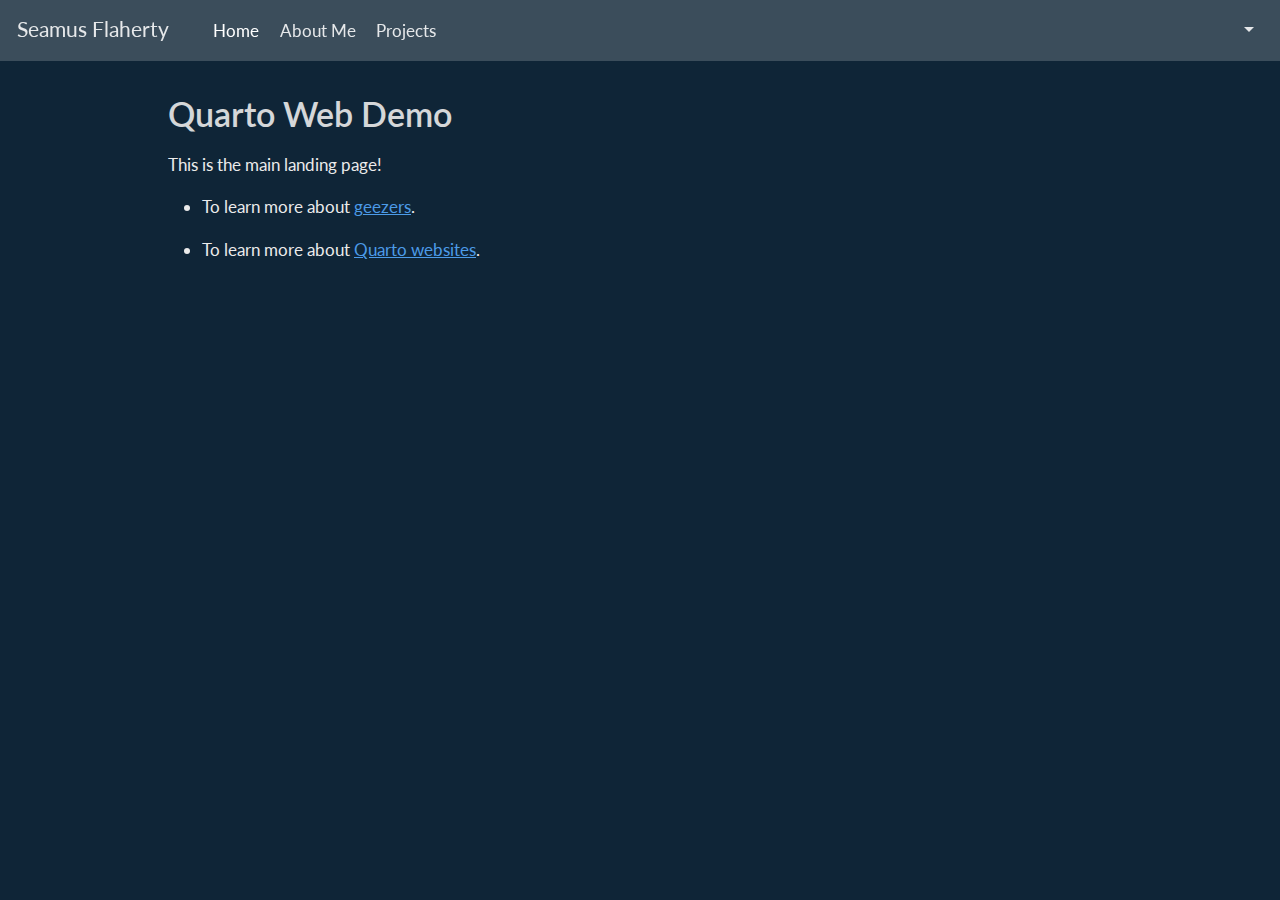
==== docs/index.html @ 13360056 "lasdhgkljadshga" ====
<!DOCTYPE html>
<html xmlns="http://www.w3.org/1999/xhtml" lang="en" xml:lang="en"><head>

<meta charset="utf-8">
<meta name="generator" content="quarto-1.3.433">

<meta name="viewport" content="width=device-width, initial-scale=1.0, user-scalable=yes">


<title>Seamus Flaherty - Quarto Web Demo</title>
<style>
code{white-space: pre-wrap;}
span.smallcaps{font-variant: small-caps;}
div.columns{display: flex; gap: min(4vw, 1.5em);}
div.column{flex: auto; overflow-x: auto;}
div.hanging-indent{margin-left: 1.5em; text-indent: -1.5em;}
ul.task-list{list-style: none;}
ul.task-list li input[type="checkbox"] {
  width: 0.8em;
  margin: 0 0.8em 0.2em -1em; /* quarto-specific, see https://github.com/quarto-dev/quarto-cli/issues/4556 */ 
  vertical-align: middle;
}
</style>


<script src="site_libs/quarto-nav/quarto-nav.js"></script>
<script src="site_libs/quarto-nav/headroom.min.js"></script>
<script src="site_libs/clipboard/clipboard.min.js"></script>
<script src="site_libs/quarto-search/autocomplete.umd.js"></script>
<script src="site_libs/quarto-search/fuse.min.js"></script>
<script src="site_libs/quarto-search/quarto-search.js"></script>
<meta name="quarto:offset" content="./">
<script src="site_libs/quarto-html/quarto.js"></script>
<script src="site_libs/quarto-html/popper.min.js"></script>
<script src="site_libs/quarto-html/tippy.umd.min.js"></script>
<script src="site_libs/quarto-html/anchor.min.js"></script>
<link href="site_libs/quarto-html/tippy.css" rel="stylesheet">
<link href="site_libs/quarto-html/quarto-syntax-highlighting-dark.css" rel="stylesheet" id="quarto-text-highlighting-styles">
<script src="site_libs/bootstrap/bootstrap.min.js"></script>
<link href="site_libs/bootstrap/bootstrap-icons.css" rel="stylesheet">
<link href="site_libs/bootstrap/bootstrap.min.css" rel="stylesheet" id="quarto-bootstrap" data-mode="dark">
<script id="quarto-search-options" type="application/json">{
  "location": "navbar",
  "copy-button": false,
  "collapse-after": 3,
  "panel-placement": "end",
  "type": "overlay",
  "limit": 20,
  "language": {
    "search-no-results-text": "No results",
    "search-matching-documents-text": "matching documents",
    "search-copy-link-title": "Copy link to search",
    "search-hide-matches-text": "Hide additional matches",
    "search-more-match-text": "more match in this document",
    "search-more-matches-text": "more matches in this document",
    "search-clear-button-title": "Clear",
    "search-detached-cancel-button-title": "Cancel",
    "search-submit-button-title": "Submit",
    "search-label": "Search"
  }
}</script>


<link rel="stylesheet" href="styles.css">
</head>

<body class="nav-fixed">

<div id="quarto-search-results"></div>
  <header id="quarto-header" class="headroom fixed-top">
    <nav class="navbar navbar-expand-lg navbar-dark ">
      <div class="navbar-container container-fluid">
      <div class="navbar-brand-container">
    <a class="navbar-brand" href="./index.html">
    <span class="navbar-title">Seamus Flaherty</span>
    </a>
  </div>
            <div id="quarto-search" class="" title="Search"></div>
          <button class="navbar-toggler" type="button" data-bs-toggle="collapse" data-bs-target="#navbarCollapse" aria-controls="navbarCollapse" aria-expanded="false" aria-label="Toggle navigation" onclick="if (window.quartoToggleHeadroom) { window.quartoToggleHeadroom(); }">
  <span class="navbar-toggler-icon"></span>
</button>
          <div class="collapse navbar-collapse" id="navbarCollapse">
            <ul class="navbar-nav navbar-nav-scroll me-auto">
  <li class="nav-item">
    <a class="nav-link active" href="./index.html" rel="" target="" aria-current="page">
 <span class="menu-text">Home</span></a>
  </li>  
  <li class="nav-item">
    <a class="nav-link" href="./about.html" rel="" target="">
 <span class="menu-text">About Me</span></a>
  </li>  
  <li class="nav-item">
    <a class="nav-link" href="./project.html" rel="" target="">
 <span class="menu-text">Projects</span></a>
  </li>  
</ul>
            <div class="quarto-navbar-tools ms-auto tools-wide">
    <a href="https://www.youtube.com/watch?v=dQw4w9WgXcQ" rel="" title="" class="quarto-navigation-tool px-1" aria-label=""><i class="bi bi-trash"></i></a>
    <a href="https://x.com" rel="" title="" class="quarto-navigation-tool px-1" aria-label=""><i class="bi bi-twitter"></i></a>
    <a href="https://www.linkedin.com/" rel="" title="" class="quarto-navigation-tool px-1" aria-label=""><i class="bi bi-linkedin"></i></a>
    <div class="dropdown">
      <a href="" title="" id="quarto-navigation-tool-dropdown-0" class="quarto-navigation-tool dropdown-toggle px-1" data-bs-toggle="dropdown" aria-expanded="false" aria-label=""><i class="bi bi-github"></i></a>
      <ul class="dropdown-menu dropdown-menu-end" aria-labelledby="quarto-navigation-tool-dropdown-0">
          <li>
            <a class="dropdown-item quarto-navbar-tools ms-auto-item" href="https://github.com">
            Source Code
            </a>
          </li>
          <li>
            <a class="dropdown-item quarto-navbar-tools ms-auto-item" href="https://github.com">
            Report a Bug
            </a>
          </li>
      </ul>
    </div>
</div>
          </div> <!-- /navcollapse -->
      </div> <!-- /container-fluid -->
    </nav>
</header>
<!-- content -->
<div id="quarto-content" class="quarto-container page-columns page-rows-contents page-layout-article page-navbar">
<!-- sidebar -->
<!-- margin-sidebar -->
    <div id="quarto-margin-sidebar" class="sidebar margin-sidebar">
        
    </div>
<!-- main -->
<main class="content" id="quarto-document-content">

<header id="title-block-header" class="quarto-title-block default">
<div class="quarto-title">
<h1 class="title">Quarto Web Demo</h1>
</div>



<div class="quarto-title-meta">

    
  
    
  </div>
  

</header>

<p>This is the main landing page!</p>
<ul>
<li><p>To learn more about <a href="https://www.thegeezer.com/">geezers</a>.</p></li>
<li><p>To learn more about <a href="https://quarto.org/docs/websites">Quarto websites</a>.</p></li>
</ul>



</main> <!-- /main -->
<script id="quarto-html-after-body" type="application/javascript">
window.document.addEventListener("DOMContentLoaded", function (event) {
  const toggleBodyColorMode = (bsSheetEl) => {
    const mode = bsSheetEl.getAttribute("data-mode");
    const bodyEl = window.document.querySelector("body");
    if (mode === "dark") {
      bodyEl.classList.add("quarto-dark");
      bodyEl.classList.remove("quarto-light");
    } else {
      bodyEl.classList.add("quarto-light");
      bodyEl.classList.remove("quarto-dark");
    }
  }
  const toggleBodyColorPrimary = () => {
    const bsSheetEl = window.document.querySelector("link#quarto-bootstrap");
    if (bsSheetEl) {
      toggleBodyColorMode(bsSheetEl);
    }
  }
  toggleBodyColorPrimary();  
  const icon = "";
  const anchorJS = new window.AnchorJS();
  anchorJS.options = {
    placement: 'right',
    icon: icon
  };
  anchorJS.add('.anchored');
  const isCodeAnnotation = (el) => {
    for (const clz of el.classList) {
      if (clz.startsWith('code-annotation-')) {                     
        return true;
      }
    }
    return false;
  }
  const clipboard = new window.ClipboardJS('.code-copy-button', {
    text: function(trigger) {
      const codeEl = trigger.previousElementSibling.cloneNode(true);
      for (const childEl of codeEl.children) {
        if (isCodeAnnotation(childEl)) {
          childEl.remove();
        }
      }
      return codeEl.innerText;
    }
  });
  clipboard.on('success', function(e) {
    // button target
    const button = e.trigger;
    // don't keep focus
    button.blur();
    // flash "checked"
    button.classList.add('code-copy-button-checked');
    var currentTitle = button.getAttribute("title");
    button.setAttribute("title", "Copied!");
    let tooltip;
    if (window.bootstrap) {
      button.setAttribute("data-bs-toggle", "tooltip");
      button.setAttribute("data-bs-placement", "left");
      button.setAttribute("data-bs-title", "Copied!");
      tooltip = new bootstrap.Tooltip(button, 
        { trigger: "manual", 
          customClass: "code-copy-button-tooltip",
          offset: [0, -8]});
      tooltip.show();    
    }
    setTimeout(function() {
      if (tooltip) {
        tooltip.hide();
        button.removeAttribute("data-bs-title");
        button.removeAttribute("data-bs-toggle");
        button.removeAttribute("data-bs-placement");
      }
      button.setAttribute("title", currentTitle);
      button.classList.remove('code-copy-button-checked');
    }, 1000);
    // clear code selection
    e.clearSelection();
  });
  function tippyHover(el, contentFn) {
    const config = {
      allowHTML: true,
      content: contentFn,
      maxWidth: 500,
      delay: 100,
      arrow: false,
      appendTo: function(el) {
          return el.parentElement;
      },
      interactive: true,
      interactiveBorder: 10,
      theme: 'quarto',
      placement: 'bottom-start'
    };
    window.tippy(el, config); 
  }
  const noterefs = window.document.querySelectorAll('a[role="doc-noteref"]');
  for (var i=0; i<noterefs.length; i++) {
    const ref = noterefs[i];
    tippyHover(ref, function() {
      // use id or data attribute instead here
      let href = ref.getAttribute('data-footnote-href') || ref.getAttribute('href');
      try { href = new URL(href).hash; } catch {}
      const id = href.replace(/^#\/?/, "");
      const note = window.document.getElementById(id);
      return note.innerHTML;
    });
  }
      let selectedAnnoteEl;
      const selectorForAnnotation = ( cell, annotation) => {
        let cellAttr = 'data-code-cell="' + cell + '"';
        let lineAttr = 'data-code-annotation="' +  annotation + '"';
        const selector = 'span[' + cellAttr + '][' + lineAttr + ']';
        return selector;
      }
      const selectCodeLines = (annoteEl) => {
        const doc = window.document;
        const targetCell = annoteEl.getAttribute("data-target-cell");
        const targetAnnotation = annoteEl.getAttribute("data-target-annotation");
        const annoteSpan = window.document.querySelector(selectorForAnnotation(targetCell, targetAnnotation));
        const lines = annoteSpan.getAttribute("data-code-lines").split(",");
        const lineIds = lines.map((line) => {
          return targetCell + "-" + line;
        })
        let top = null;
        let height = null;
        let parent = null;
        if (lineIds.length > 0) {
            //compute the position of the single el (top and bottom and make a div)
            const el = window.document.getElementById(lineIds[0]);
            top = el.offsetTop;
            height = el.offsetHeight;
            parent = el.parentElement.parentElement;
          if (lineIds.length > 1) {
            const lastEl = window.document.getElementById(lineIds[lineIds.length - 1]);
            const bottom = lastEl.offsetTop + lastEl.offsetHeight;
            height = bottom - top;
          }
          if (top !== null && height !== null && parent !== null) {
            // cook up a div (if necessary) and position it 
            let div = window.document.getElementById("code-annotation-line-highlight");
            if (div === null) {
              div = window.document.createElement("div");
              div.setAttribute("id", "code-annotation-line-highlight");
              div.style.position = 'absolute';
              parent.appendChild(div);
            }
            div.style.top = top - 2 + "px";
            div.style.height = height + 4 + "px";
            let gutterDiv = window.document.getElementById("code-annotation-line-highlight-gutter");
            if (gutterDiv === null) {
              gutterDiv = window.document.createElement("div");
              gutterDiv.setAttribute("id", "code-annotation-line-highlight-gutter");
              gutterDiv.style.position = 'absolute';
              const codeCell = window.document.getElementById(targetCell);
              const gutter = codeCell.querySelector('.code-annotation-gutter');
              gutter.appendChild(gutterDiv);
            }
            gutterDiv.style.top = top - 2 + "px";
            gutterDiv.style.height = height + 4 + "px";
          }
          selectedAnnoteEl = annoteEl;
        }
      };
      const unselectCodeLines = () => {
        const elementsIds = ["code-annotation-line-highlight", "code-annotation-line-highlight-gutter"];
        elementsIds.forEach((elId) => {
          const div = window.document.getElementById(elId);
          if (div) {
            div.remove();
          }
        });
        selectedAnnoteEl = undefined;
      };
      // Attach click handler to the DT
      const annoteDls = window.document.querySelectorAll('dt[data-target-cell]');
      for (const annoteDlNode of annoteDls) {
        annoteDlNode.addEventListener('click', (event) => {
          const clickedEl = event.target;
          if (clickedEl !== selectedAnnoteEl) {
            unselectCodeLines();
            const activeEl = window.document.querySelector('dt[data-target-cell].code-annotation-active');
            if (activeEl) {
              activeEl.classList.remove('code-annotation-active');
            }
            selectCodeLines(clickedEl);
            clickedEl.classList.add('code-annotation-active');
          } else {
            // Unselect the line
            unselectCodeLines();
            clickedEl.classList.remove('code-annotation-active');
          }
        });
      }
  const findCites = (el) => {
    const parentEl = el.parentElement;
    if (parentEl) {
      const cites = parentEl.dataset.cites;
      if (cites) {
        return {
          el,
          cites: cites.split(' ')
        };
      } else {
        return findCites(el.parentElement)
      }
    } else {
      return undefined;
    }
  };
  var bibliorefs = window.document.querySelectorAll('a[role="doc-biblioref"]');
  for (var i=0; i<bibliorefs.length; i++) {
    const ref = bibliorefs[i];
    const citeInfo = findCites(ref);
    if (citeInfo) {
      tippyHover(citeInfo.el, function() {
        var popup = window.document.createElement('div');
        citeInfo.cites.forEach(function(cite) {
          var citeDiv = window.document.createElement('div');
          citeDiv.classList.add('hanging-indent');
          citeDiv.classList.add('csl-entry');
          var biblioDiv = window.document.getElementById('ref-' + cite);
          if (biblioDiv) {
            citeDiv.innerHTML = biblioDiv.innerHTML;
          }
          popup.appendChild(citeDiv);
        });
        return popup.innerHTML;
      });
    }
  }
});
</script>
</div> <!-- /content -->



</body></html>
---- docs/site_libs/quarto-html/quarto-syntax-highlighting-dark.css ----
/* quarto syntax highlight colors */
:root {
  --quarto-hl-al-color: #f07178;
  --quarto-hl-an-color: #d4d0ab;
  --quarto-hl-at-color: #00e0e0;
  --quarto-hl-bn-color: #d4d0ab;
  --quarto-hl-bu-color: #abe338;
  --quarto-hl-ch-color: #abe338;
  --quarto-hl-co-color: #f8f8f2;
  --quarto-hl-cv-color: #ffd700;
  --quarto-hl-cn-color: #ffd700;
  --quarto-hl-cf-color: #ffa07a;
  --quarto-hl-dt-color: #ffa07a;
  --quarto-hl-dv-color: #d4d0ab;
  --quarto-hl-do-color: #f8f8f2;
  --quarto-hl-er-color: #f07178;
  --quarto-hl-ex-color: #00e0e0;
  --quarto-hl-fl-color: #d4d0ab;
  --quarto-hl-fu-color: #ffa07a;
  --quarto-hl-im-color: #abe338;
  --quarto-hl-in-color: #d4d0ab;
  --quarto-hl-kw-color: #ffa07a;
  --quarto-hl-op-color: #ffa07a;
  --quarto-hl-ot-color: #00e0e0;
  --quarto-hl-pp-color: #dcc6e0;
  --quarto-hl-re-color: #00e0e0;
  --quarto-hl-sc-color: #abe338;
  --quarto-hl-ss-color: #abe338;
  --quarto-hl-st-color: #abe338;
  --quarto-hl-va-color: #00e0e0;
  --quarto-hl-vs-color: #abe338;
  --quarto-hl-wa-color: #dcc6e0;
}

/* other quarto variables */
:root {
  --quarto-font-monospace: SFMono-Regular, Menlo, Monaco, Consolas, "Liberation Mono", "Courier New", monospace;
}

code span.al {
  background-color: #2a0f15;
  font-weight: bold;
  color: #f07178;
}

code span.an {
  color: #d4d0ab;
}

code span.at {
  color: #00e0e0;
}

code span.bn {
  color: #d4d0ab;
}

code span.bu {
  color: #abe338;
}

code span.ch {
  color: #abe338;
}

code span.co {
  font-style: italic;
  color: #f8f8f2;
}

code span.cv {
  color: #ffd700;
}

code span.cn {
  color: #ffd700;
}

code span.cf {
  font-weight: bold;
  color: #ffa07a;
}

code span.dt {
  color: #ffa07a;
}

code span.dv {
  color: #d4d0ab;
}

code span.do {
  color: #f8f8f2;
}

code span.er {
  color: #f07178;
  text-decoration: underline;
}

code span.ex {
  font-weight: bold;
  color: #00e0e0;
}

code span.fl {
  color: #d4d0ab;
}

code span.fu {
  color: #ffa07a;
}

code span.im {
  color: #abe338;
}

code span.in {
  color: #d4d0ab;
}

code span.kw {
  font-weight: bold;
  color: #ffa07a;
}

pre > code.sourceCode > span {
  color: #f8f8f2;
}

code span {
  color: #f8f8f2;
}

code.sourceCode > span {
  color: #f8f8f2;
}

div.sourceCode,
div.sourceCode pre.sourceCode {
  color: #f8f8f2;
}

code span.op {
  color: #ffa07a;
}

code span.ot {
  color: #00e0e0;
}

code span.pp {
  color: #dcc6e0;
}

code span.re {
  background-color: #f8f8f2;
  color: #00e0e0;
}

code span.sc {
  color: #abe338;
}

code span.ss {
  color: #abe338;
}

code span.st {
  color: #abe338;
}

code span.va {
  color: #00e0e0;
}

code span.vs {
  color: #abe338;
}

code span.wa {
  color: #dcc6e0;
}

.prevent-inlining {
  content: "</";
}

/*# sourceMappingURL=935a306eefa94366c21e1a970dddb765.css.map */
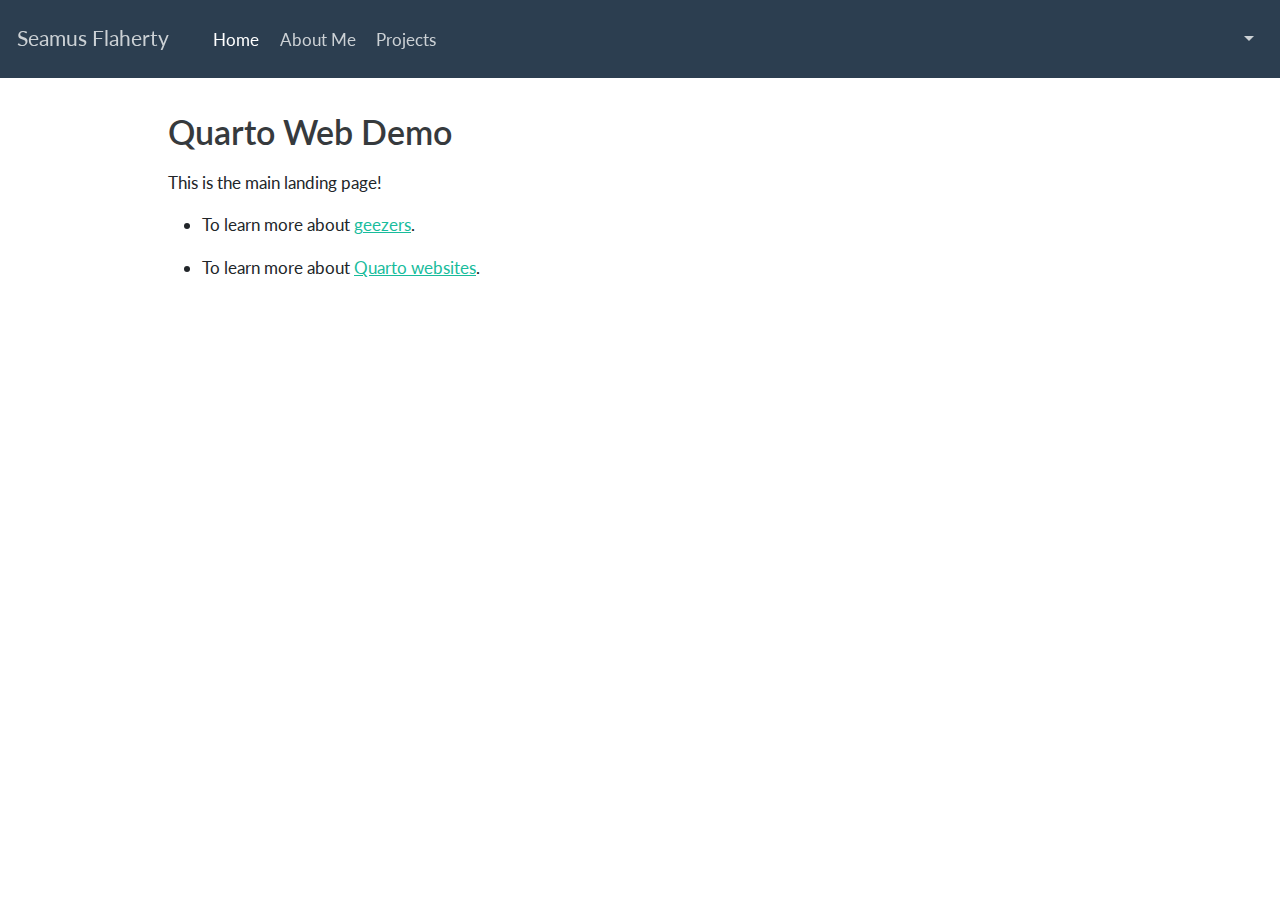
==== commit e1324349: "alisdhglaiusdgiuSJDBFLjbsdflisjdh" ====
--- a/docs/index.html
+++ b/docs/index.html
@@ -35,10 +35,10 @@
 <script src="site_libs/quarto-html/tippy.umd.min.js"></script>
 <script src="site_libs/quarto-html/anchor.min.js"></script>
 <link href="site_libs/quarto-html/tippy.css" rel="stylesheet">
-<link href="site_libs/quarto-html/quarto-syntax-highlighting-dark.css" rel="stylesheet" id="quarto-text-highlighting-styles">
+<link href="site_libs/quarto-html/quarto-syntax-highlighting.css" rel="stylesheet" id="quarto-text-highlighting-styles">
 <script src="site_libs/bootstrap/bootstrap.min.js"></script>
 <link href="site_libs/bootstrap/bootstrap-icons.css" rel="stylesheet">
-<link href="site_libs/bootstrap/bootstrap.min.css" rel="stylesheet" id="quarto-bootstrap" data-mode="dark">
+<link href="site_libs/bootstrap/bootstrap.min.css" rel="stylesheet" id="quarto-bootstrap" data-mode="light">
 <script id="quarto-search-options" type="application/json">{
   "location": "navbar",
   "copy-button": false,
--- a/docs/site_libs/quarto-html/quarto-syntax-highlighting.css
+++ b/docs/site_libs/quarto-html/quarto-syntax-highlighting.css
@@ -0,0 +1,203 @@
+/* quarto syntax highlight colors */
+:root {
+  --quarto-hl-ot-color: #003B4F;
+  --quarto-hl-at-color: #657422;
+  --quarto-hl-ss-color: #20794D;
+  --quarto-hl-an-color: #5E5E5E;
+  --quarto-hl-fu-color: #4758AB;
+  --quarto-hl-st-color: #20794D;
+  --quarto-hl-cf-color: #003B4F;
+  --quarto-hl-op-color: #5E5E5E;
+  --quarto-hl-er-color: #AD0000;
+  --quarto-hl-bn-color: #AD0000;
+  --quarto-hl-al-color: #AD0000;
+  --quarto-hl-va-color: #111111;
+  --quarto-hl-bu-color: inherit;
+  --quarto-hl-ex-color: inherit;
+  --quarto-hl-pp-color: #AD0000;
+  --quarto-hl-in-color: #5E5E5E;
+  --quarto-hl-vs-color: #20794D;
+  --quarto-hl-wa-color: #5E5E5E;
+  --quarto-hl-do-color: #5E5E5E;
+  --quarto-hl-im-color: #00769E;
+  --quarto-hl-ch-color: #20794D;
+  --quarto-hl-dt-color: #AD0000;
+  --quarto-hl-fl-color: #AD0000;
+  --quarto-hl-co-color: #5E5E5E;
+  --quarto-hl-cv-color: #5E5E5E;
+  --quarto-hl-cn-color: #8f5902;
+  --quarto-hl-sc-color: #5E5E5E;
+  --quarto-hl-dv-color: #AD0000;
+  --quarto-hl-kw-color: #003B4F;
+}
+
+/* other quarto variables */
+:root {
+  --quarto-font-monospace: SFMono-Regular, Menlo, Monaco, Consolas, "Liberation Mono", "Courier New", monospace;
+}
+
+pre > code.sourceCode > span {
+  color: #003B4F;
+}
+
+code span {
+  color: #003B4F;
+}
+
+code.sourceCode > span {
+  color: #003B4F;
+}
+
+div.sourceCode,
+div.sourceCode pre.sourceCode {
+  color: #003B4F;
+}
+
+code span.ot {
+  color: #003B4F;
+  font-style: inherit;
+}
+
+code span.at {
+  color: #657422;
+  font-style: inherit;
+}
+
+code span.ss {
+  color: #20794D;
+  font-style: inherit;
+}
+
+code span.an {
+  color: #5E5E5E;
+  font-style: inherit;
+}
+
+code span.fu {
+  color: #4758AB;
+  font-style: inherit;
+}
+
+code span.st {
+  color: #20794D;
+  font-style: inherit;
+}
+
+code span.cf {
+  color: #003B4F;
+  font-style: inherit;
+}
+
+code span.op {
+  color: #5E5E5E;
+  font-style: inherit;
+}
+
+code span.er {
+  color: #AD0000;
+  font-style: inherit;
+}
+
+code span.bn {
+  color: #AD0000;
+  font-style: inherit;
+}
+
+code span.al {
+  color: #AD0000;
+  font-style: inherit;
+}
+
+code span.va {
+  color: #111111;
+  font-style: inherit;
+}
+
+code span.bu {
+  font-style: inherit;
+}
+
+code span.ex {
+  font-style: inherit;
+}
+
+code span.pp {
+  color: #AD0000;
+  font-style: inherit;
+}
+
+code span.in {
+  color: #5E5E5E;
+  font-style: inherit;
+}
+
+code span.vs {
+  color: #20794D;
+  font-style: inherit;
+}
+
+code span.wa {
+  color: #5E5E5E;
+  font-style: italic;
+}
+
+code span.do {
+  color: #5E5E5E;
+  font-style: italic;
+}
+
+code span.im {
+  color: #00769E;
+  font-style: inherit;
+}
+
+code span.ch {
+  color: #20794D;
+  font-style: inherit;
+}
+
+code span.dt {
+  color: #AD0000;
+  font-style: inherit;
+}
+
+code span.fl {
+  color: #AD0000;
+  font-style: inherit;
+}
+
+code span.co {
+  color: #5E5E5E;
+  font-style: inherit;
+}
+
+code span.cv {
+  color: #5E5E5E;
+  font-style: italic;
+}
+
+code span.cn {
+  color: #8f5902;
+  font-style: inherit;
+}
+
+code span.sc {
+  color: #5E5E5E;
+  font-style: inherit;
+}
+
+code span.dv {
+  color: #AD0000;
+  font-style: inherit;
+}
+
+code span.kw {
+  color: #003B4F;
+  font-style: inherit;
+}
+
+.prevent-inlining {
+  content: "</";
+}
+
+/*# sourceMappingURL=debc5d5d77c3f9108843748ff7464032.css.map */
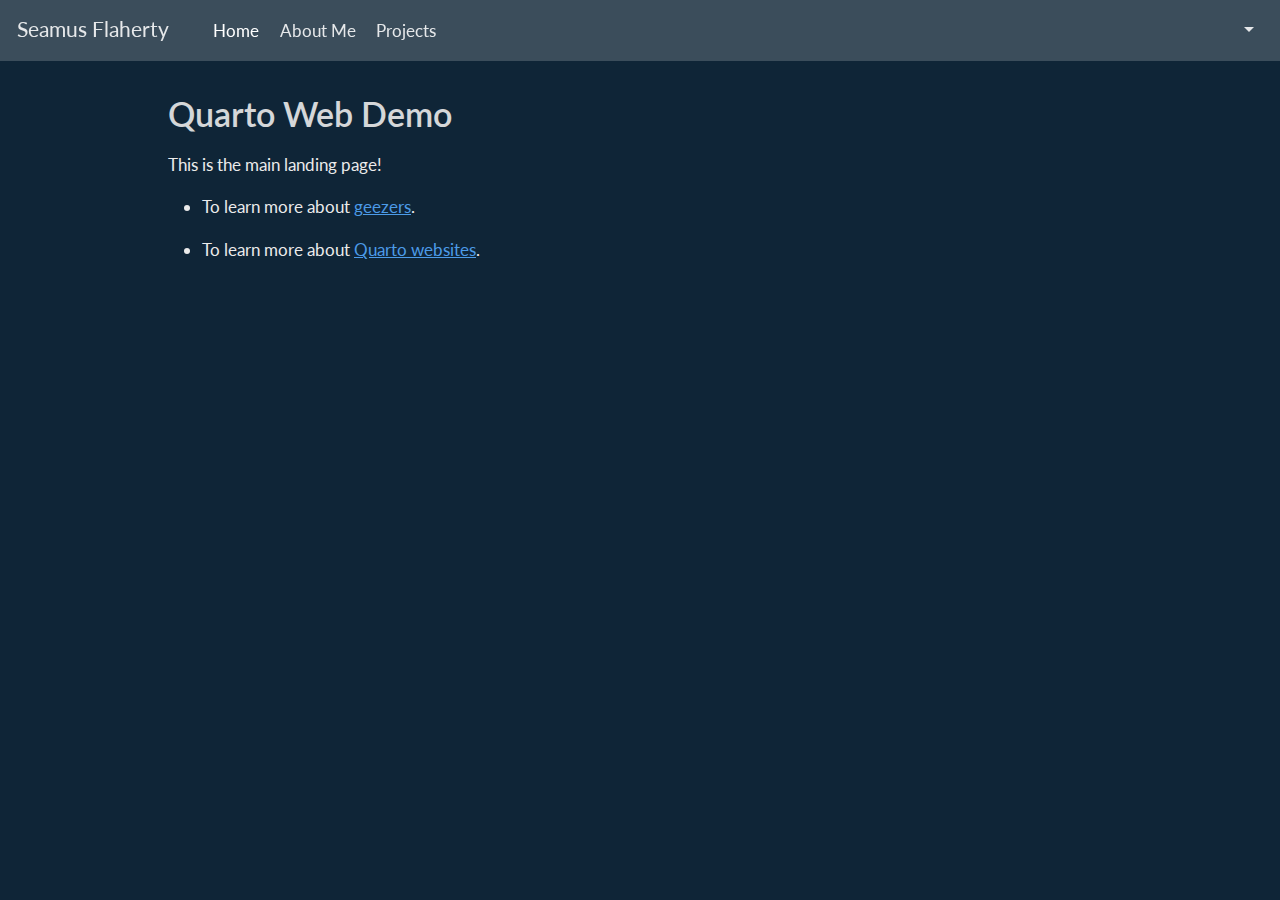
==== commit 5dfe8f43: "hkgsjghftdgnbfvhgfbfbvdggffggffggfgfgfgffggffgfgfggfgfgffggffggfgf" ====
--- a/docs/index.html
+++ b/docs/index.html
@@ -35,10 +35,10 @@
 <script src="site_libs/quarto-html/tippy.umd.min.js"></script>
 <script src="site_libs/quarto-html/anchor.min.js"></script>
 <link href="site_libs/quarto-html/tippy.css" rel="stylesheet">
-<link href="site_libs/quarto-html/quarto-syntax-highlighting.css" rel="stylesheet" id="quarto-text-highlighting-styles">
+<link href="site_libs/quarto-html/quarto-syntax-highlighting-dark.css" rel="stylesheet" id="quarto-text-highlighting-styles">
 <script src="site_libs/bootstrap/bootstrap.min.js"></script>
 <link href="site_libs/bootstrap/bootstrap-icons.css" rel="stylesheet">
-<link href="site_libs/bootstrap/bootstrap.min.css" rel="stylesheet" id="quarto-bootstrap" data-mode="light">
+<link href="site_libs/bootstrap/bootstrap.min.css" rel="stylesheet" id="quarto-bootstrap" data-mode="dark">
 <script id="quarto-search-options" type="application/json">{
   "location": "navbar",
   "copy-button": false,
--- a/docs/site_libs/quarto-html/quarto-syntax-highlighting-dark.css
+++ b/docs/site_libs/quarto-html/quarto-syntax-highlighting-dark.css
@@ -0,0 +1,189 @@
+/* quarto syntax highlight colors */
+:root {
+  --quarto-hl-al-color: #f07178;
+  --quarto-hl-an-color: #d4d0ab;
+  --quarto-hl-at-color: #00e0e0;
+  --quarto-hl-bn-color: #d4d0ab;
+  --quarto-hl-bu-color: #abe338;
+  --quarto-hl-ch-color: #abe338;
+  --quarto-hl-co-color: #f8f8f2;
+  --quarto-hl-cv-color: #ffd700;
+  --quarto-hl-cn-color: #ffd700;
+  --quarto-hl-cf-color: #ffa07a;
+  --quarto-hl-dt-color: #ffa07a;
+  --quarto-hl-dv-color: #d4d0ab;
+  --quarto-hl-do-color: #f8f8f2;
+  --quarto-hl-er-color: #f07178;
+  --quarto-hl-ex-color: #00e0e0;
+  --quarto-hl-fl-color: #d4d0ab;
+  --quarto-hl-fu-color: #ffa07a;
+  --quarto-hl-im-color: #abe338;
+  --quarto-hl-in-color: #d4d0ab;
+  --quarto-hl-kw-color: #ffa07a;
+  --quarto-hl-op-color: #ffa07a;
+  --quarto-hl-ot-color: #00e0e0;
+  --quarto-hl-pp-color: #dcc6e0;
+  --quarto-hl-re-color: #00e0e0;
+  --quarto-hl-sc-color: #abe338;
+  --quarto-hl-ss-color: #abe338;
+  --quarto-hl-st-color: #abe338;
+  --quarto-hl-va-color: #00e0e0;
+  --quarto-hl-vs-color: #abe338;
+  --quarto-hl-wa-color: #dcc6e0;
+}
+
+/* other quarto variables */
+:root {
+  --quarto-font-monospace: SFMono-Regular, Menlo, Monaco, Consolas, "Liberation Mono", "Courier New", monospace;
+}
+
+code span.al {
+  background-color: #2a0f15;
+  font-weight: bold;
+  color: #f07178;
+}
+
+code span.an {
+  color: #d4d0ab;
+}
+
+code span.at {
+  color: #00e0e0;
+}
+
+code span.bn {
+  color: #d4d0ab;
+}
+
+code span.bu {
+  color: #abe338;
+}
+
+code span.ch {
+  color: #abe338;
+}
+
+code span.co {
+  font-style: italic;
+  color: #f8f8f2;
+}
+
+code span.cv {
+  color: #ffd700;
+}
+
+code span.cn {
+  color: #ffd700;
+}
+
+code span.cf {
+  font-weight: bold;
+  color: #ffa07a;
+}
+
+code span.dt {
+  color: #ffa07a;
+}
+
+code span.dv {
+  color: #d4d0ab;
+}
+
+code span.do {
+  color: #f8f8f2;
+}
+
+code span.er {
+  color: #f07178;
+  text-decoration: underline;
+}
+
+code span.ex {
+  font-weight: bold;
+  color: #00e0e0;
+}
+
+code span.fl {
+  color: #d4d0ab;
+}
+
+code span.fu {
+  color: #ffa07a;
+}
+
+code span.im {
+  color: #abe338;
+}
+
+code span.in {
+  color: #d4d0ab;
+}
+
+code span.kw {
+  font-weight: bold;
+  color: #ffa07a;
+}
+
+pre > code.sourceCode > span {
+  color: #f8f8f2;
+}
+
+code span {
+  color: #f8f8f2;
+}
+
+code.sourceCode > span {
+  color: #f8f8f2;
+}
+
+div.sourceCode,
+div.sourceCode pre.sourceCode {
+  color: #f8f8f2;
+}
+
+code span.op {
+  color: #ffa07a;
+}
+
+code span.ot {
+  color: #00e0e0;
+}
+
+code span.pp {
+  color: #dcc6e0;
+}
+
+code span.re {
+  background-color: #f8f8f2;
+  color: #00e0e0;
+}
+
+code span.sc {
+  color: #abe338;
+}
+
+code span.ss {
+  color: #abe338;
+}
+
+code span.st {
+  color: #abe338;
+}
+
+code span.va {
+  color: #00e0e0;
+}
+
+code span.vs {
+  color: #abe338;
+}
+
+code span.wa {
+  color: #dcc6e0;
+}
+
+.prevent-inlining {
+  content: "</";
+}
+
+/*# sourceMappingURL=935a306eefa94366c21e1a970dddb765.css.map */
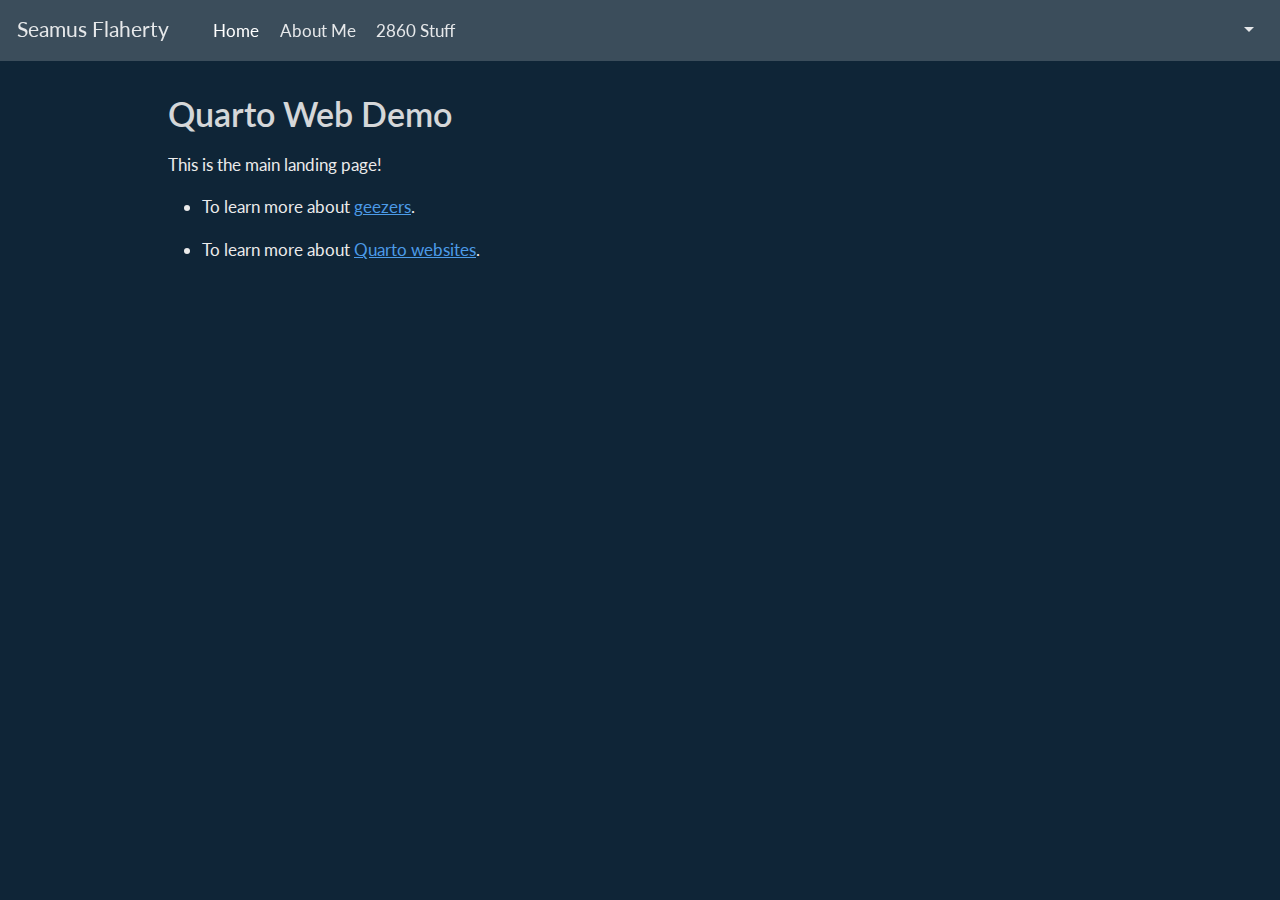
==== commit 6f2fe198: "aesglhiuashlgukahsdkljgasldkjgalksjdhgaksdjhga" ====
--- a/docs/index.html
+++ b/docs/index.html
@@ -91,7 +91,7 @@
   </li>  
   <li class="nav-item">
     <a class="nav-link" href="./project.html" rel="" target="">
- <span class="menu-text">Projects</span></a>
+ <span class="menu-text">2860 Stuff</span></a>
   </li>  
 </ul>
             <div class="quarto-navbar-tools ms-auto tools-wide">
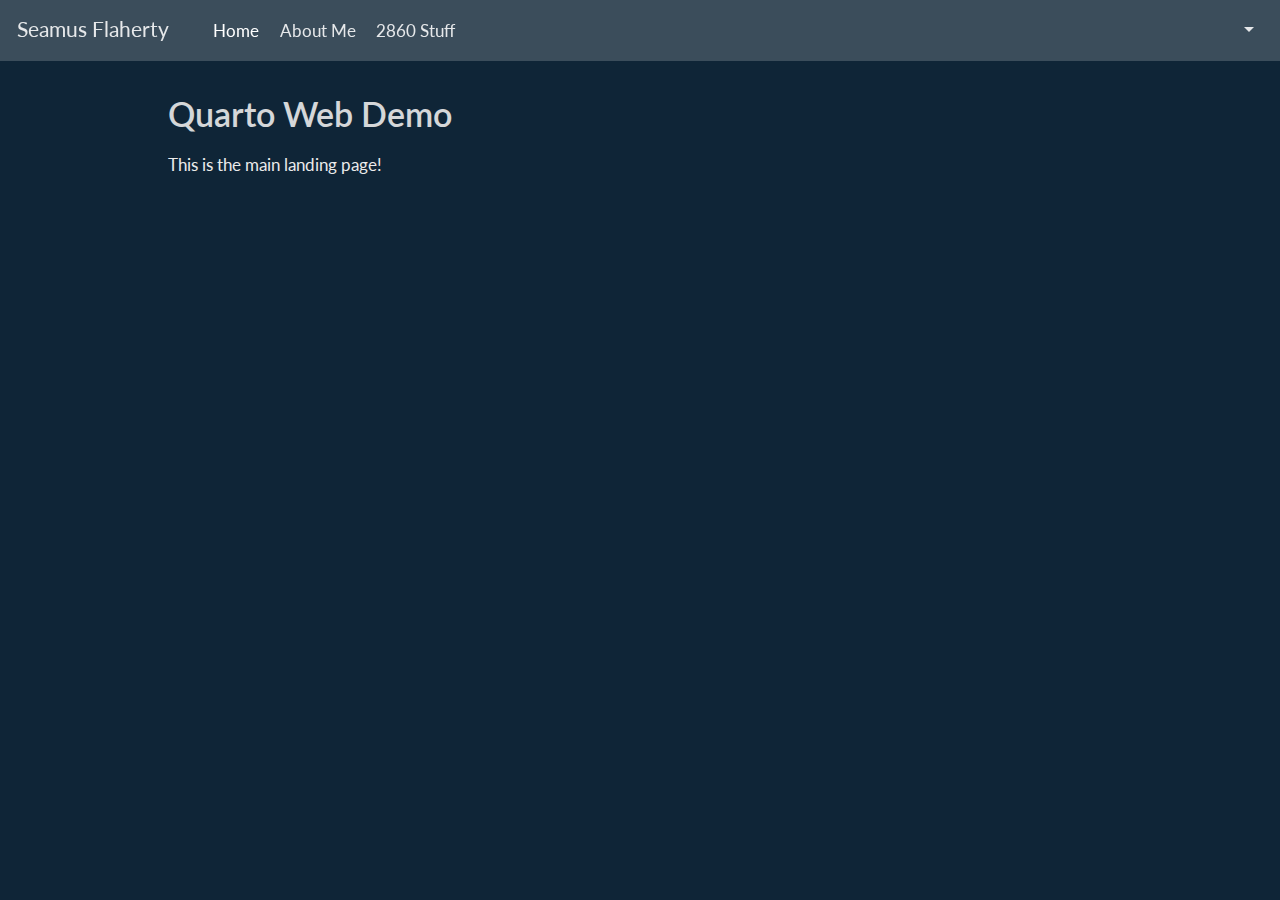
==== commit 7f0ddb3c: "asdgadgsafa" ====
--- a/docs/index.html
+++ b/docs/index.html
@@ -95,7 +95,7 @@
   </li>  
 </ul>
             <div class="quarto-navbar-tools ms-auto tools-wide">
-    <a href="https://www.youtube.com/watch?v=dQw4w9WgXcQ" rel="" title="" class="quarto-navigation-tool px-1" aria-label=""><i class="bi bi-trash"></i></a>
+    <a href="https://instagram.com/sflaherty357" rel="" title="" class="quarto-navigation-tool px-1" aria-label=""><i class="bi bi-instagram"></i></a>
     <a href="https://x.com" rel="" title="" class="quarto-navigation-tool px-1" aria-label=""><i class="bi bi-twitter"></i></a>
     <a href="https://www.linkedin.com/" rel="" title="" class="quarto-navigation-tool px-1" aria-label=""><i class="bi bi-linkedin"></i></a>
     <div class="dropdown">
@@ -146,10 +146,6 @@
 </header>
 
 <p>This is the main landing page!</p>
-<ul>
-<li><p>To learn more about <a href="https://www.thegeezer.com/">geezers</a>.</p></li>
-<li><p>To learn more about <a href="https://quarto.org/docs/websites">Quarto websites</a>.</p></li>
-</ul>
 
 
 
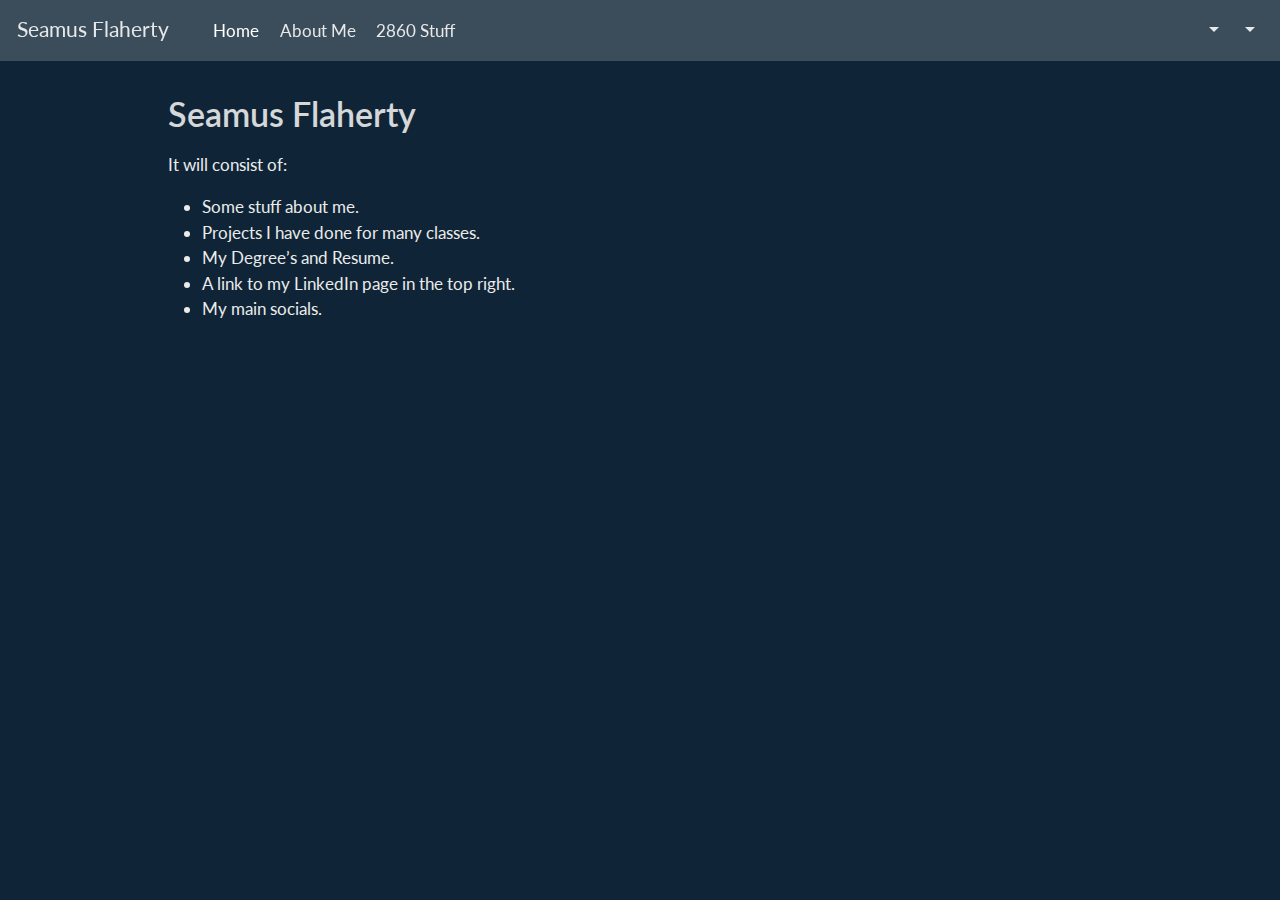
==== commit c69f81d0: "hg" ====
--- a/docs/index.html
+++ b/docs/index.html
@@ -7,7 +7,7 @@
 <meta name="viewport" content="width=device-width, initial-scale=1.0, user-scalable=yes">
 
 
-<title>Seamus Flaherty - Quarto Web Demo</title>
+<title>Seamus Flaherty</title>
 <style>
 code{white-space: pre-wrap;}
 span.smallcaps{font-variant: small-caps;}
@@ -95,19 +95,42 @@
   </li>  
 </ul>
             <div class="quarto-navbar-tools ms-auto tools-wide">
-    <a href="https://instagram.com/sflaherty357" rel="" title="" class="quarto-navigation-tool px-1" aria-label=""><i class="bi bi-instagram"></i></a>
-    <a href="https://x.com" rel="" title="" class="quarto-navigation-tool px-1" aria-label=""><i class="bi bi-twitter"></i></a>
-    <a href="https://www.linkedin.com/" rel="" title="" class="quarto-navigation-tool px-1" aria-label=""><i class="bi bi-linkedin"></i></a>
     <div class="dropdown">
-      <a href="" title="" id="quarto-navigation-tool-dropdown-0" class="quarto-navigation-tool dropdown-toggle px-1" data-bs-toggle="dropdown" aria-expanded="false" aria-label=""><i class="bi bi-github"></i></a>
+      <a href="" title="" id="quarto-navigation-tool-dropdown-0" class="quarto-navigation-tool dropdown-toggle px-1" data-bs-toggle="dropdown" aria-expanded="false" aria-label=""><i class="bi bi-instagram"></i></a>
       <ul class="dropdown-menu dropdown-menu-end" aria-labelledby="quarto-navigation-tool-dropdown-0">
           <li>
-            <a class="dropdown-item quarto-navbar-tools ms-auto-item" href="https://github.com">
+            <a class="dropdown-item quarto-navbar-tools ms-auto-item" href="https://instagram.com/sflaherty357">
+            Instagram
+            </a>
+          </li>
+          <li>
+            <a class="dropdown-item quarto-navbar-tools ms-auto-item" href="https://www.snapchat.com/add/spdr9044">
+            Snapchat
+            </a>
+          </li>
+          <li>
+            <a class="dropdown-item quarto-navbar-tools ms-auto-item" href="https://x.com/sflaherty357">
+            Twitter
+            </a>
+          </li>
+      </ul>
+    </div>
+    <a href="https://www.linkedin.com/in/seamus-flaherty-45819332b/" rel="" title="" class="quarto-navigation-tool px-1" aria-label=""><i class="bi bi-linkedin"></i></a>
+    <div class="dropdown">
+      <a href="" title="" id="quarto-navigation-tool-dropdown-1" class="quarto-navigation-tool dropdown-toggle px-1" data-bs-toggle="dropdown" aria-expanded="false" aria-label=""><i class="bi bi-github"></i></a>
+      <ul class="dropdown-menu dropdown-menu-end" aria-labelledby="quarto-navigation-tool-dropdown-1">
+          <li>
+            <a class="dropdown-item quarto-navbar-tools ms-auto-item" href="https://github.com/SeamusJFlaherty/">
+            Github Account
+            </a>
+          </li>
+          <li>
+            <a class="dropdown-item quarto-navbar-tools ms-auto-item" href="https://github.com/SeamusJFlaherty/SeamusJFlaherty.github.io/">
             Source Code
             </a>
           </li>
           <li>
-            <a class="dropdown-item quarto-navbar-tools ms-auto-item" href="https://github.com">
+            <a class="dropdown-item quarto-navbar-tools ms-auto-item" href="https://github.com/SeamusJFlaherty/SeamusJFlaherty.github.io/">
             Report a Bug
             </a>
           </li>
@@ -130,7 +153,7 @@
 
 <header id="title-block-header" class="quarto-title-block default">
 <div class="quarto-title">
-<h1 class="title">Quarto Web Demo</h1>
+<h1 class="title">Seamus Flaherty</h1>
 </div>
 
 
@@ -145,7 +168,14 @@
 
 </header>
 
-<p>This is the main landing page!</p>
+<p>It will consist of:</p>
+<ul>
+<li>Some stuff about me.</li>
+<li>Projects I have done for many classes.</li>
+<li>My Degree’s and Resume.</li>
+<li>A link to my LinkedIn page in the top right.</li>
+<li>My main socials.</li>
+</ul>
 
 
 
